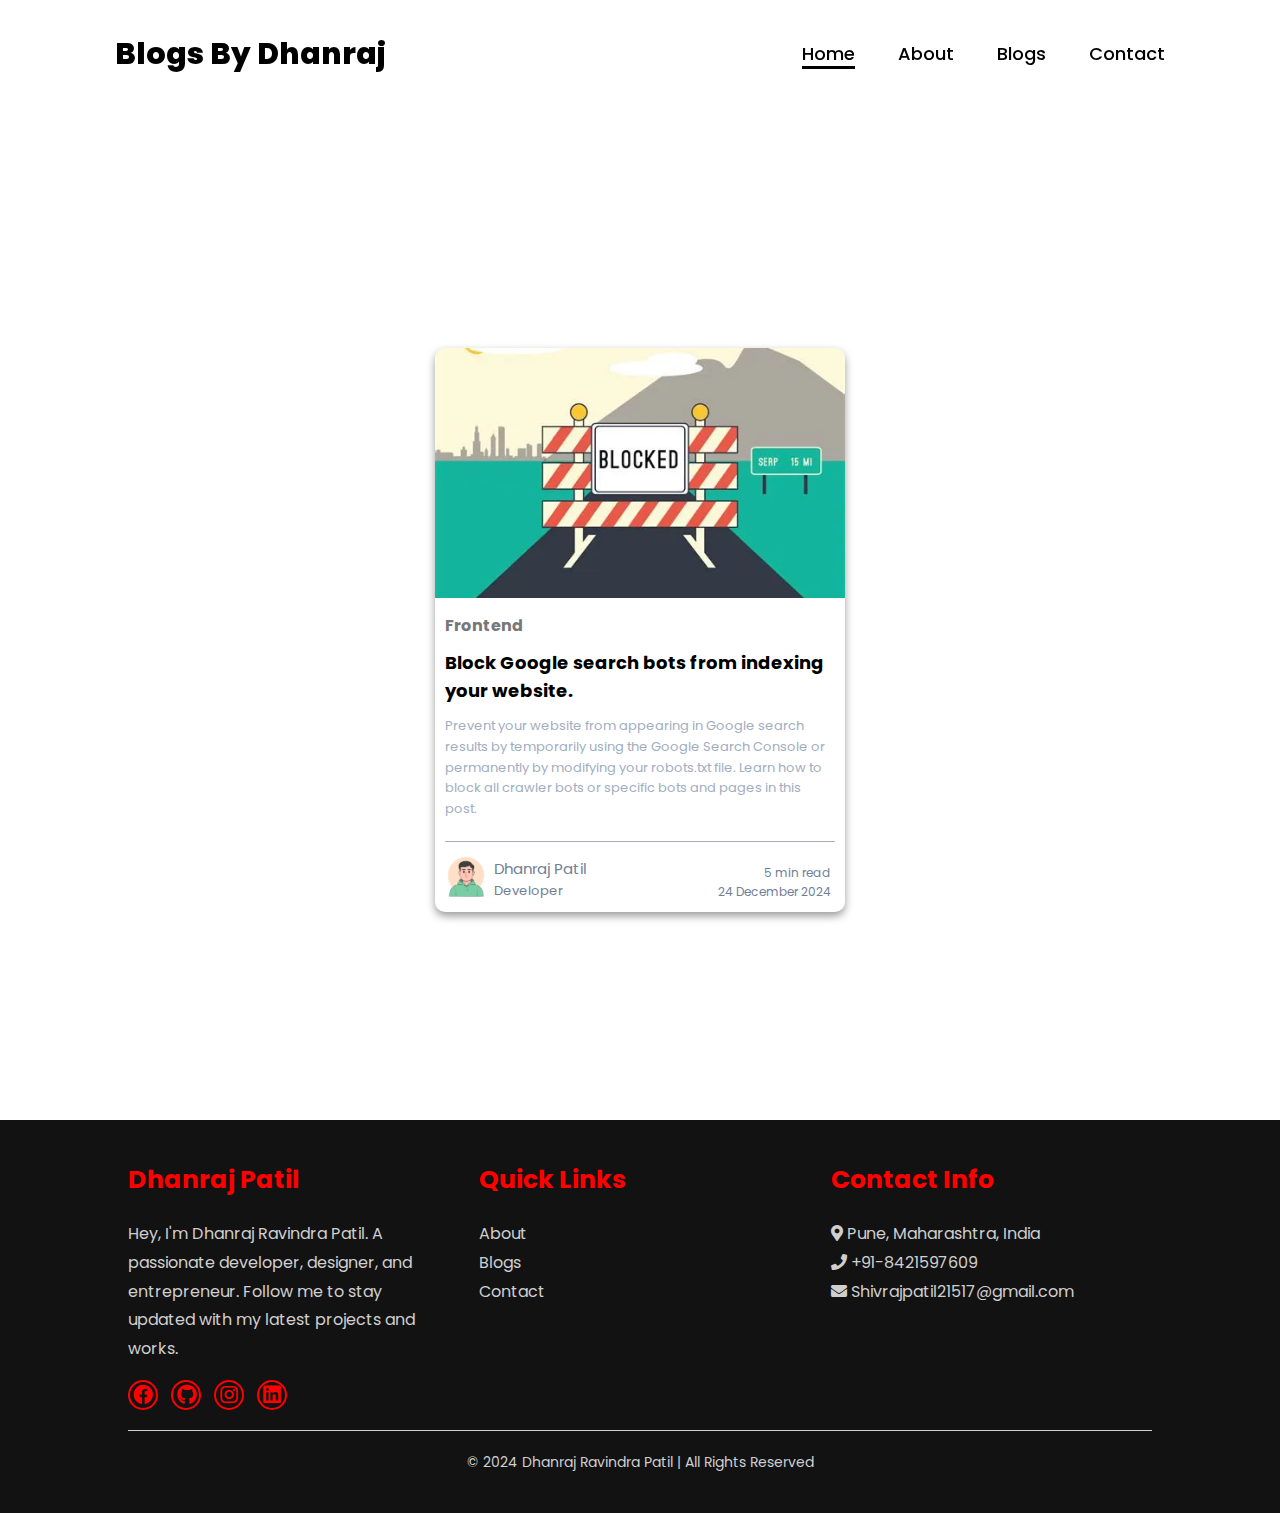
==== blogs.html @ 83bdfebf "created the blog page" ====
<!DOCTYPE html>
<html lang="en">
<head>
    <meta charset="UTF-8">
    <meta name="viewport" content="width=device-width, initial-scale=1.0">
    <meta name="description" content="A modern blog with engaging UI/UX by Dhanraj Ravindra Patil">
    <title>Dhanraj Ravindra Patil - Blog</title>
    <link rel="stylesheet" href="style.css">
    <link href="https://fonts.googleapis.com/css2?family=Poppins:wght@300;400;600&display=swap" rel="stylesheet">
    <link rel="stylesheet" href="https://cdnjs.cloudflare.com/ajax/libs/font-awesome/5.15.4/css/all.min.css">
 <style>
@import url('https://fonts.googleapis.com/css2?family=Poppins:wght@100;200;300;400;500;600&display=swap');
*{
    margin: 0;
    padding: 0;
    box-sizing: border-box;
    text-decoration: none;
    border: none;
    outline: none;
    font-family: 'Poppins', sans-serif;
    scroll-behavior: smooth; /* Enables smooth scrolling */

}
html{
    font-size: 62.5%;
}
body{
    width: 100%;
    height: 100vh;
    overflow-x: hidden;
    background-color: rgb(255, 255, 255);
    color: white;
    justify-content: center;
    align-items: center;
}
header{
    margin-top: 20px;
    position: fixed;
    top: 0;
    left: 0;
    width: 100%;
    padding: 1rem 9%;
    background-color: transparent;
    filter: drop-shadow(10px);
    display: flex;
    justify-content: space-between;
    align-items: center;
    z-index: 100;
}
.logo{
    font-size: 3rem;
    color: rgb(0, 0, 0);
    font-weight: 800;
    cursor: pointer;
    transition: 0.5s ease;
}
.logo:hover{
    transform: scale(1.1);
}
nav a{
    font-size: 1.8rem;
    color: rgb(0, 0, 0);
    margin-left: 4rem;
    font-weight: 500;
    transition: 0.3s ease;
    border-bottom: 3px solid transparent;
}
nav a:hover,
nav a.active{
    color: rgb(0, 0, 0);
    border-bottom: 3px solid rgb(0, 0, 0);
}
@media(max-width:995px){
    nav{
        position: absolute;
        display: none;
        top: 0;
        right: 0;
        width: 40%;
        border-left: 3px solid #ff0000;
        border-bottom: 3px solid #ff0000;
        border-bottom-left-radius: 2rem;
        padding: 1rem solid;
        background-color: #161616;
        border-top: 0.1rem solid rgba(0,0,0,0.1);
    }
    nav.active{
        display: block;
    }
    nav a{
        display: block;
        font-size: 2rem;
        margin: 3rem 0;
    }
    nav a:hover,
    nav a.active{
        padding: 1rem;
        border-radius: 0.5rem;
        border-bottom: 0.5rem solid #ff0000;
    }
}
        /* FOOTER */
        .footer {
            background-color: #121212;
            color: #cfcfcf;
            padding: 4rem 10%;
            text-align: left;
            position: relative;
        }
        
        .footer-container {
            display: flex;
            justify-content: space-between;
            flex-wrap: wrap;
            gap: 3rem;
        }
        
        .footer-section {
            flex: 1;
            min-width: 250px;
        }
        
        .footer-section h3 {
            font-size: 2.5rem;
            color: #ff0000;
            margin-bottom: 2rem;
        }
        
        .footer-section p, .footer-section ul li {
            font-size: 1.6rem;
            line-height: 1.8;
        }
        
        .footer-section ul {
            list-style: none;
            padding: 0;
        }
        
        .footer-section ul li a {
            color: #cfcfcf;
            text-decoration: none;
            transition: color 0.3s ease;
        }
        
        .footer-section ul li a:hover {
            color: #ff0000;
        }
        
        .social-icons a {
            display: inline-flex;
            justify-content: center;
            align-items: center;
            width: 3rem;
            height: 3rem;
            font-size: 2rem; /* Adjust icon size */

            background-color: #121212;
            border: 2px solid #ff0000;
            border-radius: 50%;
            color: #ff0000;
            margin-right: 1rem;
            transition: transform 0.3s ease, background-color 0.3s ease;
        }
        
        .social-icons a:hover {
            background-color: #ff0000;
            color: #121212;
            transform: scale(1.2);
        }
        
        .footer-bottom {
            margin-top: 2rem;
            border-top: 1px solid #cfcfcf;
            padding-top: 2rem;
            text-align: center;
            font-size: 1.4rem;
            color: #cfcfcf;
        }
        
        .footer-bottom p {
            margin: 0;
        }
        
        .contactFooter a{
            color: #cfcfcf;
        }
        .about p{
            margin-bottom: 1em;
        }



.container{
   margin: 0 auto;
   min-height: 100vh;
   display: flex;
   justify-content: center;
   padding-left: 1.25rem;
   padding-right: 1.25rem;
   margin: 0 8em 0 8em;
   align-items: center;
   

}
.flexbox{
   display: flex;
   flex-wrap: wrap;
   gap: 20px;

   justify-content: space-between;


}

.blog-boxes{
   width: 410px;
   overflow: hidden;
   background: #ffffff;
   border-radius: 10px;
   box-shadow: 0 4px 8px rgba(0, 0, 0, 0.4);


}

.blog-image{
   position: relative;
}
.blog-image img{
   width: 100%;
   height: 250px;
   object-fit: cover;
}
.blog-info{
   padding: 1em;
    display: flex;
   flex-direction: column;
}

.blog-info h2{
   font-size: 16px;
   color: #777;
   margin: 0 0 10px;
}
.blog-info h1{
   font-size: 18px;
   color: #000000;
   
   margin: 0 0 10px;
}
.blog-info a{
  text-decoration: none;
}
.blog-info p{
margin-top: 0;
margin-bottom: 0;
color: #a0aec0;
font-size: small;
padding-bottom: 21px;
border-bottom: 1px solid #a0aec0;
}

.blog-footer{
   display: flex;
   flex-direction: row;
   color: #718096;
}

.author-logo{
   height: 40px;
}

.blog-footer{
   padding-top: 15px;
}

.info-author{
  
   padding-left: 7px;

}
.info-date-time {
   padding-left: 11em;
   padding-top: 6px;
}

.author-posi{
   font-size: 13px;
}
.info-date-time{
   text-align: end;
   font-size: larger;
}

.Blog-content{
    position: relative;
    top: 11em;
    margin: 7em 7em 15em 7em;

}
.author{
    font-size: 15px;
}

 </style>
</head>
<body>
    <header>
        <a href="index.html" class="logo">Blogs By Dhanraj</a>
        <nav>
            <a href="index.html" class="active"> Home</a>
            <a href="about.html" >About</a>
            <a href="blogs.html" >Blogs</a>
            <a href="contact.html" >Contact</a>
        </nav>
    </header>



<section class="Blog-content">


<div class="container">
    <div class="flexbox">

        <div class="blog-boxes">

            <div class="blog-image">
            <a class="img" href="Botblock.html"><img src="block-crawlers.webp" alt=""></a>
            </div>

            <div class="blog-info">

                <h2>Frontend</h2>
                <a href="#"> <h1>Block Google search bots from indexing your website.</h1></a>
                <p>Prevent your website from appearing in Google search results by temporarily using the Google Search Console or permanently by modifying your robots.txt file. Learn how to block all crawler bots or specific bots and pages in this post.                    </p>
                
                <div class="blog-footer">
                    <div class="author-image">
                        <img class="author-logo" src="author.png" alt="">
                    </div>
                    <div class="info-author">
                        <div class="author">Dhanraj Patil</div>
                        <div class="author-posi">Developer</div>
                    </div>
                    <div class="info-date-time">
                        <div class="read-time">
                            5 min read
                        </div>
                        <div class="added-time">
                            24 December 2024
                        </div>
                    </div>
                </div>
            </div>

        </div>


       
        </div>
    </div>
</section>
    <footer class="footer">
        <div class="footer-container">
            <div class="footer-section about">
                <h3>Dhanraj Patil</h3>
                <p>
                    Hey, I'm Dhanraj Ravindra Patil. A passionate developer, designer, and entrepreneur.
                    Follow me to stay updated with my latest projects and works.
                </p>
                <div class="social-icons">
                    <a href="https://facebook.com" target="_blank"><i class="fab fa-facebook"></i></a>
                    <a href="https://github.com/DhanrajPatil-1151" target="_blank"><i class="fab fa-github"></i></a>
                    <a href="https://www.instagram.com/whos.dhanrajjj/" target="_blank"><i class="fab fa-instagram"></i></a>
                    <a href="https://www.linkedin.com/in/dhanrajpatil1151/" target="_blank"><i class="fab fa-linkedin"></i></a>
                </div>
            </div>
            <div class="footer-section links">
                <h3>Quick Links</h3>
                <ul>
                    <li><a href="about.html">About</a></li>
                    <li><a href="blogs.html">Blogs</a></li>
                    <li><a href="contact.html">Contact</a></li>
                </ul>
            </div>
            <div class="footer-section contactFooter">
                <h3>Contact Info</h3>
                <p><i class="fas fa-map-marker-alt"></i> Pune, Maharashtra, India</p>
                <p><i class="fas fa-phone"></i> +91-8421597609</p>
                <p><i class="fas fa-envelope"></i> <a href="mailto:Shivrajpatil21517@gmail.com">Shivrajpatil21517@gmail.com</a></p>
            </div>
        </div>
        <div class="footer-bottom">
            <p>&copy; 2024 Dhanraj Ravindra Patil | All Rights Reserved</p>
        </div>
    </footer>
    

</body>
</html>
---- style.css ----
/* Reset some basic styles */
* {
    margin: 0;
    padding: 0;
    box-sizing: border-box;
}

body {
    font-family: Arial, sans-serif;
    line-height: 1.6;
    background-color: #f4f4f4;
}

/* Header */
header {
    background-color: #333;
    color: white;
    padding: 10px 0;
    display: flex;
    justify-content: space-between;
    align-items: center;
}

header .logo h1 {
    margin-left: 20px;
}

header nav ul {
    list-style: none;
    display: flex;
}

header nav ul li {
    margin: 0 15px;
}

header nav ul li a {
    color: white;
    text-decoration: none;
    font-weight: bold;
}

/* Hero Section */
.hero {
    background-image: url('images/hero-bg.jpg');
    background-size: cover;
    background-position: center;
    color: white;
    padding: 100px 20px;
    text-align: center;
}

.hero h2 {
    font-size: 3rem;
}

.hero p {
    font-size: 1.2rem;
}

/* Featured Posts */
.featured-posts {
    padding: 50px 20px;
    text-align: center;
}

.featured-posts h2 {
    font-size: 2.5rem;
    margin-bottom: 30px;
}

.posts-grid {
    display: grid;
    grid-template-columns: repeat(auto-fill, minmax(300px, 1fr));
    gap: 20px;
}

.post {
    background-color: white;
    border-radius: 8px;
    box-shadow: 0 4px 8px rgba(0, 0, 0, 0.1);
    overflow: hidden;
    text-align: center;
}

.post img {
    width: 100%;
    height: 200px;
    object-fit: cover;
}

.post h3 {
    margin: 20px 0;
    font-size: 1.5rem;
}

.post p {
    padding: 0 20px;
}

.post a {
    display: inline-block;
    margin: 20px 0;
    padding: 10px 20px;
    background-color: #333;
    color: white;
    text-decoration: none;
    border-radius: 4px;
}

.post a:hover {
    background-color: #555;
}

/* Categories */
.categories {
    background-color: #fff;
    padding: 50px 20px;
    text-align: center;
}

.category-links a {
    margin: 0 15px;
    padding: 10px 20px;
    background-color: #eee;
    color: #333;
    text-decoration: none;
    border-radius: 4px;
}

.category-links a:hover {
    background-color: #ddd;
}

/* Footer */
footer {
    background-color: #333;
    color: white;
    padding: 20px;
    text-align: center;
}

footer .social-links a {
    color: white;
    margin: 0 10px;
    text-decoration: none;
}

footer .social-links a:hover {
    text-decoration: underline;
}
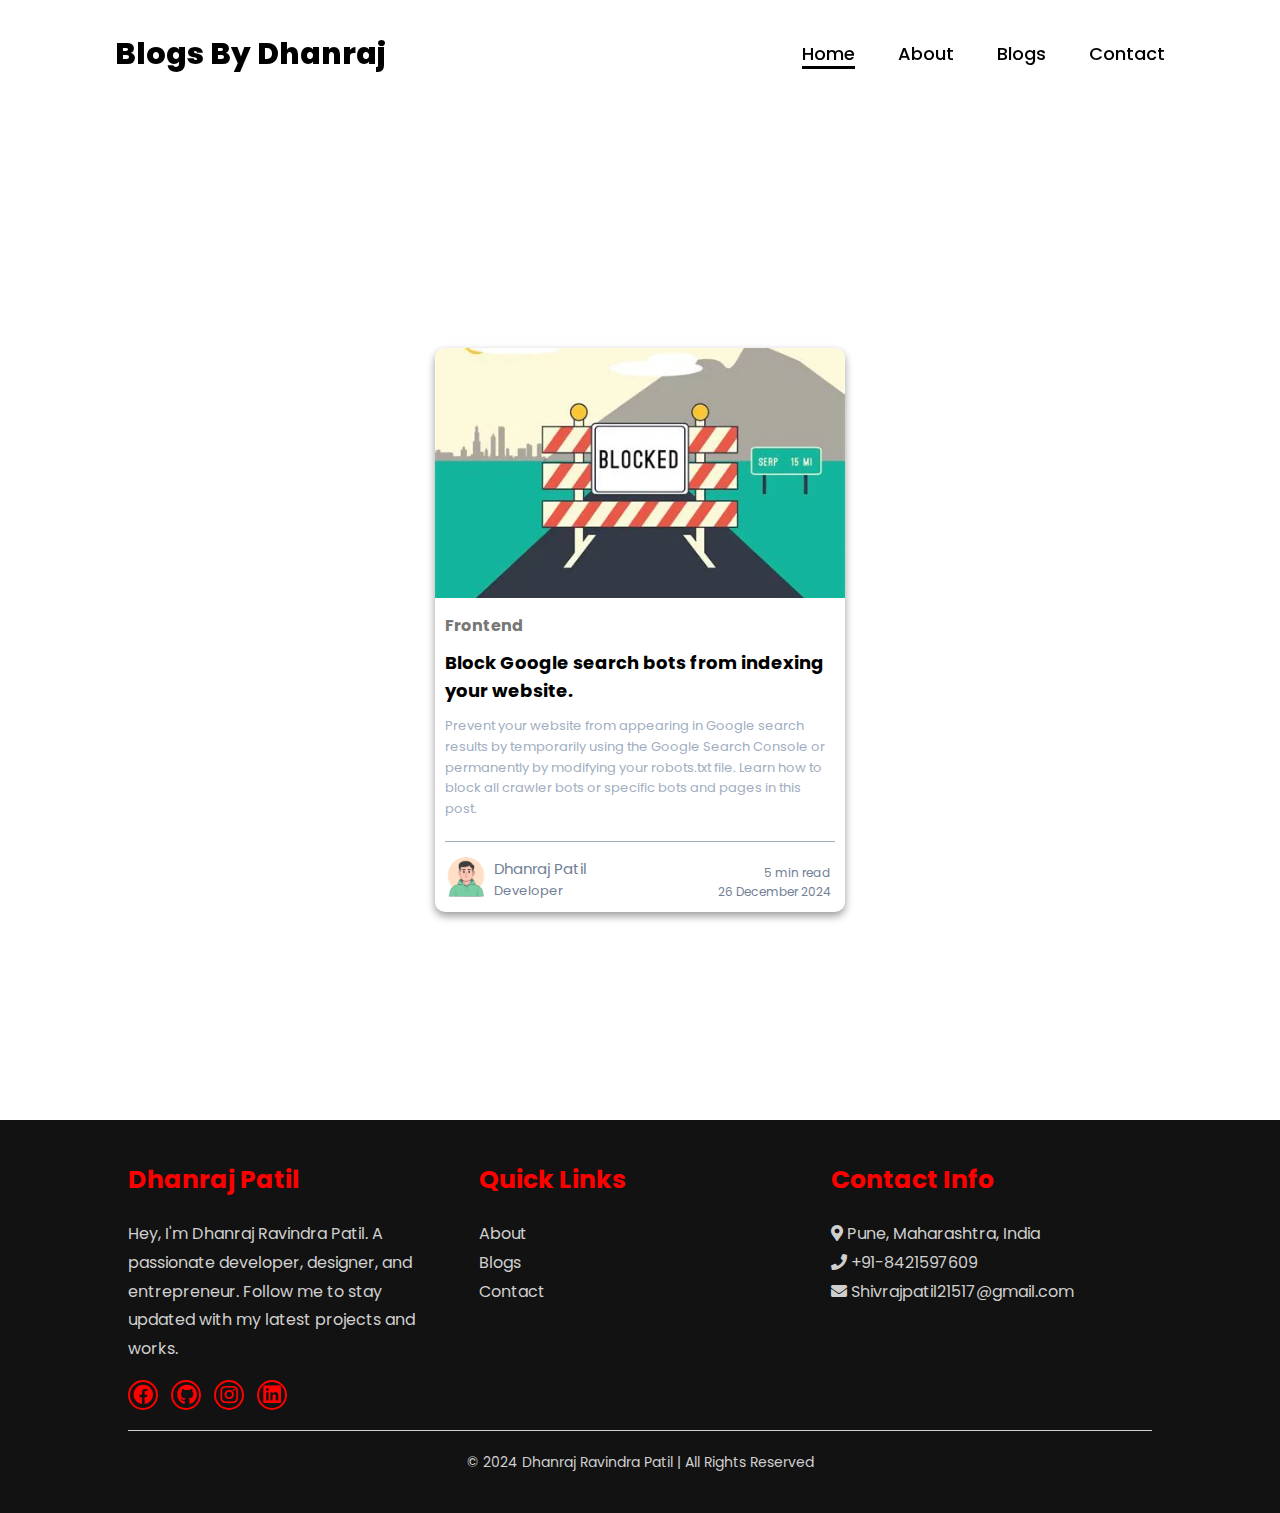
==== commit c09c248e: "added the blog content to site" ====
--- a/blogs.html
+++ b/blogs.html
@@ -331,7 +331,7 @@
             <div class="blog-info">
 
                 <h2>Frontend</h2>
-                <a href="#"> <h1>Block Google search bots from indexing your website.</h1></a>
+                <a href="Botblock.html"> <h1>Block Google search bots from indexing your website.</h1></a>
                 <p>Prevent your website from appearing in Google search results by temporarily using the Google Search Console or permanently by modifying your robots.txt file. Learn how to block all crawler bots or specific bots and pages in this post.                    </p>
                 
                 <div class="blog-footer">
@@ -347,7 +347,7 @@
                             5 min read
                         </div>
                         <div class="added-time">
-                            24 December 2024
+                            26 December 2024
                         </div>
                     </div>
                 </div>
